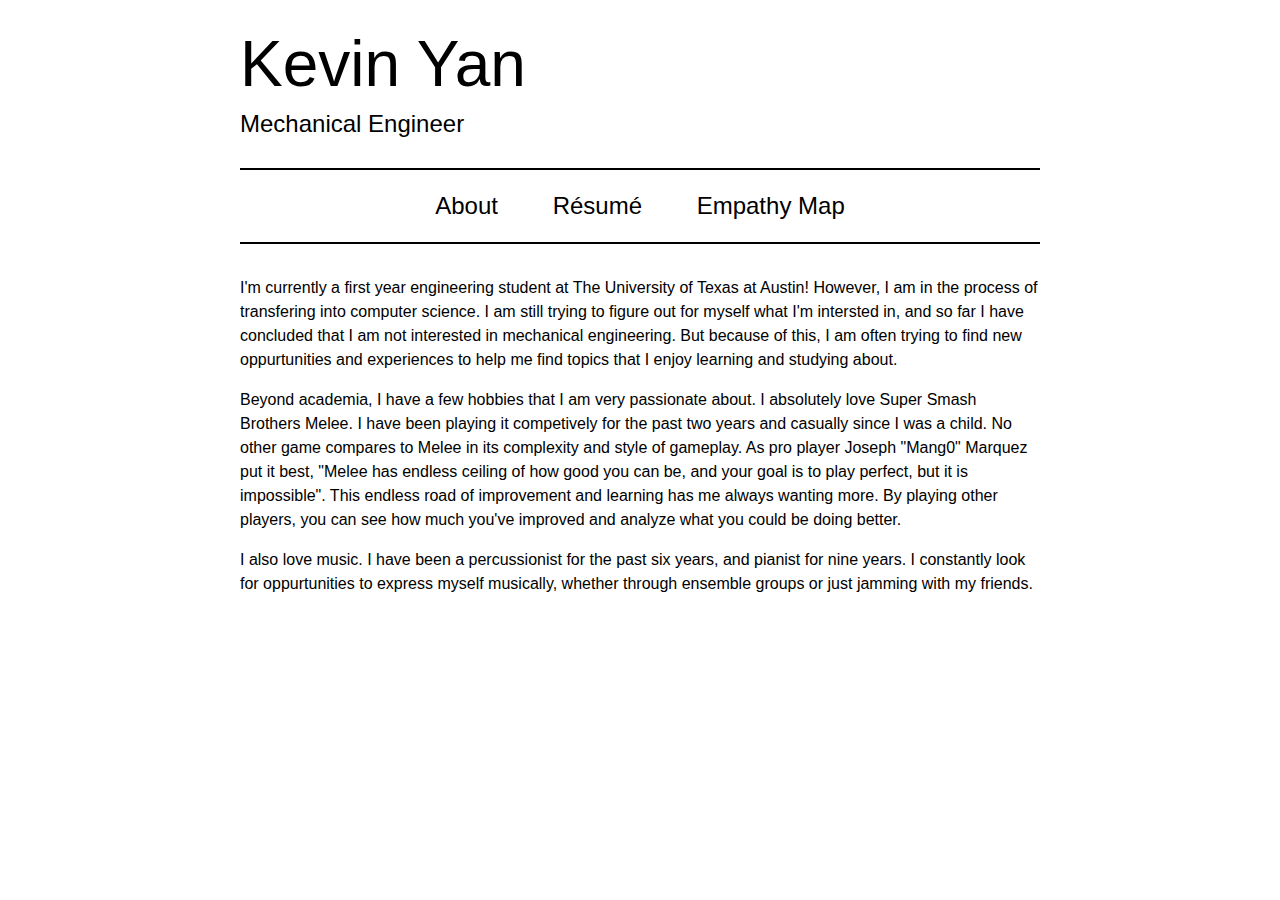
==== index.html @ d357aa17 "Update index.html" ====
<!doctype html>
<html>
	<head>
		<title>
			About / Kevin Yan
		</title> <!-- todo -->
		<link href='http://fonts.googleapis.com/css?family=Libre+Baskerville:400,700,400italic' rel='stylesheet' type='text/css'>
		<link rel="stylesheet" href="/static/reset.css">
		<link rel="stylesheet" href="/static/style.css">
	</head>
	<body>
		<div class="wrapper">
			<header>
				<p class="logo">
					<a href="/">Kevin Yan</a>
				</p>
				<p class="subtitle">
					Mechanical Engineer
				</p>
			</header>
			<nav>
				<ul>
					<li><a href="/">About</a></li>
					<li><a href="/static/resume.pdf">R&eacute;sum&eacute;</a></li>
					<li><a href="/portfolio.html">Empathy Map</a></li>
				</ul>
			</nav>
			<div class="content">
				
	<p>
		I'm currently a first year engineering student at The University of Texas at Austin! However, I am in the process of transfering into computer science. I am still trying to figure out for myself what I'm intersted in, and so far I have concluded that I am not interested in mechanical engineering. But because of this, I am often trying to find new oppurtunities and experiences to help me find topics that I enjoy learning and studying about.
	</p>
	<p>
		Beyond academia, I have a few hobbies that I am very passionate about. I absolutely love Super Smash Brothers Melee. I have been playing it competively for the past two years and casually since I was a child. No other game compares to Melee in its complexity and style of gameplay. As pro player Joseph "Mang0" Marquez put it best, "Melee has endless ceiling of how good you can be, and your goal is to play perfect, but it is impossible". This endless road of improvement and learning has me always wanting more. By playing other players, you can see how much you've improved and analyze what you could be doing better.  
	</p>
	<p>
		I also love music. I have been a percussionist for the past six years, and pianist for nine years. I constantly look for oppurtunities to express myself musically, whether through ensemble groups or just jamming with my friends.
	</p>

			</div>
		</div>
	</body>
</html>
---- static/style.css ----
/*body {
    background: linear-gradient(red, yellow);
}*/
body {
	height: 100%;
	margin: 0;
	background-repeat: no-repeat !important;
    	background-attachment: fixed !important;
	font-family: 'Helvetica Neue', Helvetica, Arial, sans-serif;
}

a, a:active, a:visited, a:hover {
	color: inherit;
	text-decoration: none;
}

.content a, .content a:active, .content a:visited, .content a:hover {
	text-decoration: underline;
}

.wrapper {
	width: 800px;
	margin: 0 auto;
}

header {
	margin: 2em 0;
}

.logo {
	font-size: 4em;
	margin-bottom: 0.25em;
	margin-top: 0;
}

.subtitle {
	font-size: 1.5em;
	margin-bottom: 0.667em;
	margin-top: 0;
}

nav ul {
	border: 2px solid black;
	border-width: 2px 0;
	margin: 0;
	padding: 0;
	text-align: center;
	font-size: 1.5em;
}

nav u2 {
	margin: 0;
	padding: 0;
	text-align: center;
	font-size: 1.5em;
}

nav ul li {
	display: inline;
}

nav ul li a {
	display: inline-block;
	padding: 1em;
}

.content {
	margin-top: 2em;
	line-height: 1.5em;
}

p {
	margin-bottom: 1em;
	margin-top: 1em;
}

form input, form textarea {
	font: inherit;
	width: 100%;
	margin: 0;
	margin-bottom: 1em;
	padding: 0.25em;
	border: 1px solid #CCCCCC;
}

form textarea {
	height: 15em;
}

form input[type="submit"] {
	font-size: 1.5em;
	padding: 0.333em;
	background-color: #EEEEEE;
}

.post .title {
	font-size: 2em;
	line-height: 1em;
	margin-bottom: 0.1em;
}

.post .date {
	margin-top: 0;
	font-size: 0.75em;
}

.item .title {
	font-size: 2em;
	line-height: 1em;
	margin-bottom: 0.5em;
}

.item .title a, .item .title a:active, .item .title a:visited, .item .title a:hover,
.post .title a, .post .title a:active, .post .title a:visited, .post .title a:hover,
.pagination a, .pagination a:active, .pagination a:visited, .pagination a:hover {
	text-decoration: none;
}

img {
	width: 100%;
	border: 1px solid #EEEEEE;
}

hr {
	width: 61.803%;
	margin: 1em auto;
}

li.no-dot {
	list-style-type: none;
}

div.extra {
	text-align: right;
	float: right;
	width: 10em;
	color: #999999;
}

.pagination {
	overflow: auto;
	font-weight: bold;
	margin-top: 2em;
	margin-bottom: 2em;
}

.prev {
	float: left;
}
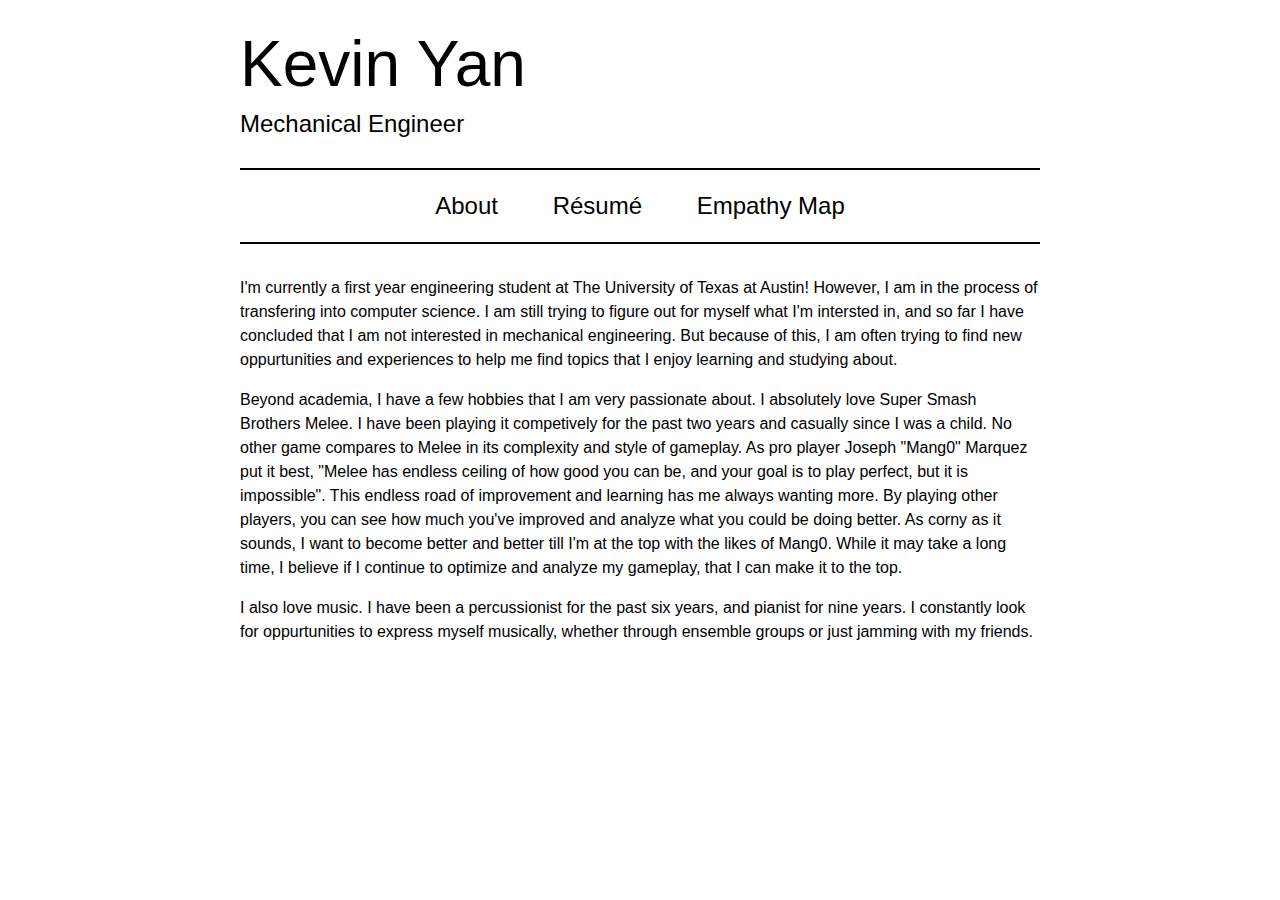
==== commit f278ff22: "Update index.html" ====
--- a/index.html
+++ b/index.html
@@ -31,7 +31,7 @@
 		I'm currently a first year engineering student at The University of Texas at Austin! However, I am in the process of transfering into computer science. I am still trying to figure out for myself what I'm intersted in, and so far I have concluded that I am not interested in mechanical engineering. But because of this, I am often trying to find new oppurtunities and experiences to help me find topics that I enjoy learning and studying about.
 	</p>
 	<p>
-		Beyond academia, I have a few hobbies that I am very passionate about. I absolutely love Super Smash Brothers Melee. I have been playing it competively for the past two years and casually since I was a child. No other game compares to Melee in its complexity and style of gameplay. As pro player Joseph "Mang0" Marquez put it best, "Melee has endless ceiling of how good you can be, and your goal is to play perfect, but it is impossible". This endless road of improvement and learning has me always wanting more. By playing other players, you can see how much you've improved and analyze what you could be doing better.  
+		Beyond academia, I have a few hobbies that I am very passionate about. I absolutely love Super Smash Brothers Melee. I have been playing it competively for the past two years and casually since I was a child. No other game compares to Melee in its complexity and style of gameplay. As pro player Joseph "Mang0" Marquez put it best, "Melee has endless ceiling of how good you can be, and your goal is to play perfect, but it is impossible". This endless road of improvement and learning has me always wanting more. By playing other players, you can see how much you've improved and analyze what you could be doing better. As corny as it sounds, I want to become better and better till I'm at the top with the likes of Mang0. While it may take a long time, I believe if I continue to optimize and analyze my gameplay, that I can make it to the top. 
 	</p>
 	<p>
 		I also love music. I have been a percussionist for the past six years, and pianist for nine years. I constantly look for oppurtunities to express myself musically, whether through ensemble groups or just jamming with my friends.
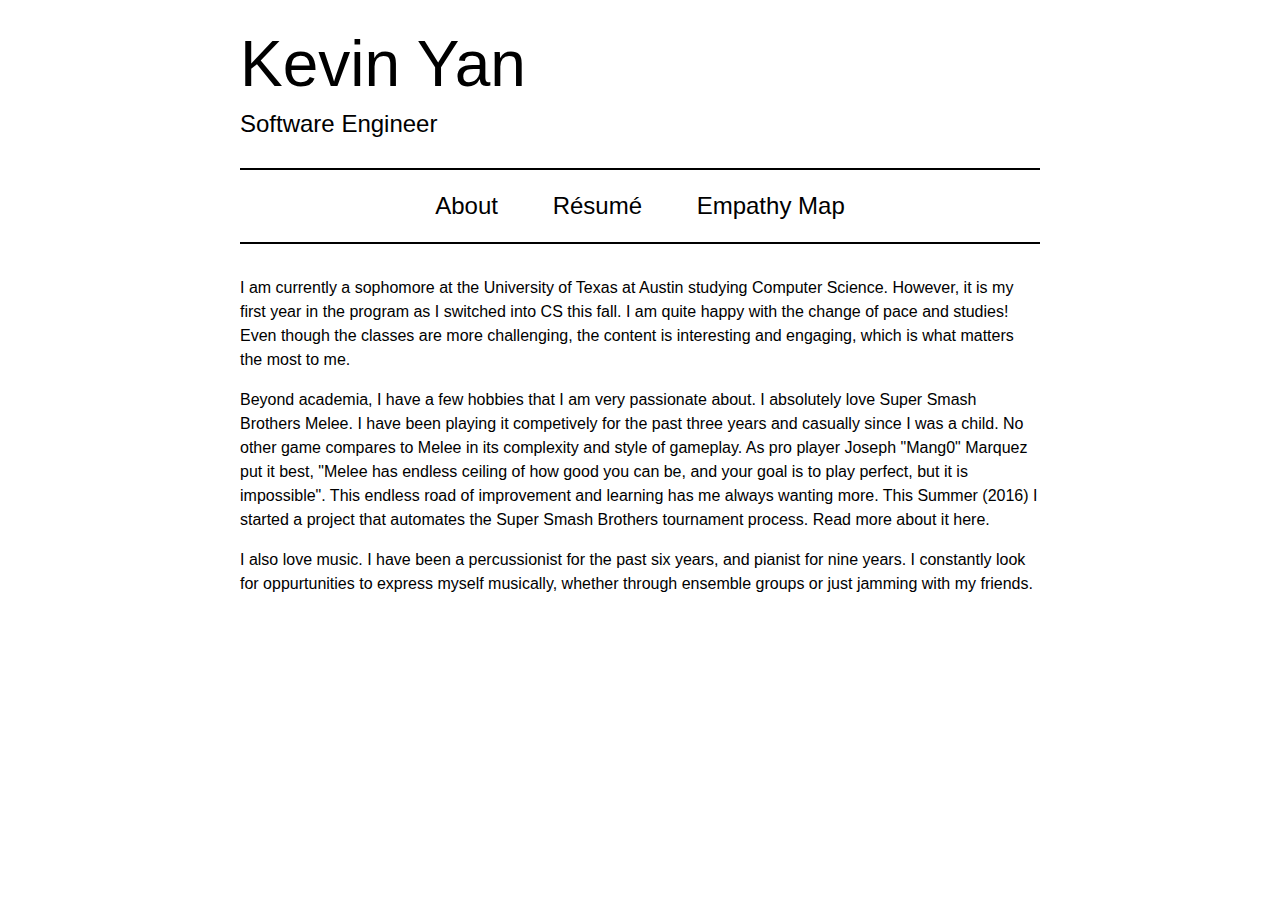
==== commit cd6649a3: "Update index.html" ====
--- a/index.html
+++ b/index.html
@@ -15,7 +15,7 @@
 					<a href="/">Kevin Yan</a>
 				</p>
 				<p class="subtitle">
-					Mechanical Engineer
+					Software Engineer
 				</p>
 			</header>
 			<nav>
@@ -28,10 +28,10 @@
 			<div class="content">
 				
 	<p>
-		I'm currently a first year engineering student at The University of Texas at Austin! However, I am in the process of transfering into computer science. I am still trying to figure out for myself what I'm intersted in, and so far I have concluded that I am not interested in mechanical engineering. But because of this, I am often trying to find new oppurtunities and experiences to help me find topics that I enjoy learning and studying about.
+		I am currently a sophomore at the University of Texas at Austin studying Computer Science. However, it is my first year in the program as I switched into CS this fall. I am quite happy with the change of pace and studies! Even though the classes are more challenging, the content is interesting and engaging, which is what matters the most to me.
 	</p>
 	<p>
-		Beyond academia, I have a few hobbies that I am very passionate about. I absolutely love Super Smash Brothers Melee. I have been playing it competively for the past two years and casually since I was a child. No other game compares to Melee in its complexity and style of gameplay. As pro player Joseph "Mang0" Marquez put it best, "Melee has endless ceiling of how good you can be, and your goal is to play perfect, but it is impossible". This endless road of improvement and learning has me always wanting more. By playing other players, you can see how much you've improved and analyze what you could be doing better. As corny as it sounds, I want to become better and better till I'm at the top with the likes of Mang0. While it may take a long time, I believe if I continue to optimize and analyze my gameplay, that I can make it to the top. 
+		Beyond academia, I have a few hobbies that I am very passionate about. I absolutely love Super Smash Brothers Melee. I have been playing it competively for the past three years and casually since I was a child. No other game compares to Melee in its complexity and style of gameplay. As pro player Joseph "Mang0" Marquez put it best, "Melee has endless ceiling of how good you can be, and your goal is to play perfect, but it is impossible". This endless road of improvement and learning has me always wanting more. This Summer (2016) I started a project that automates the Super Smash Brothers tournament process. Read more about it here. 
 	</p>
 	<p>
 		I also love music. I have been a percussionist for the past six years, and pianist for nine years. I constantly look for oppurtunities to express myself musically, whether through ensemble groups or just jamming with my friends.
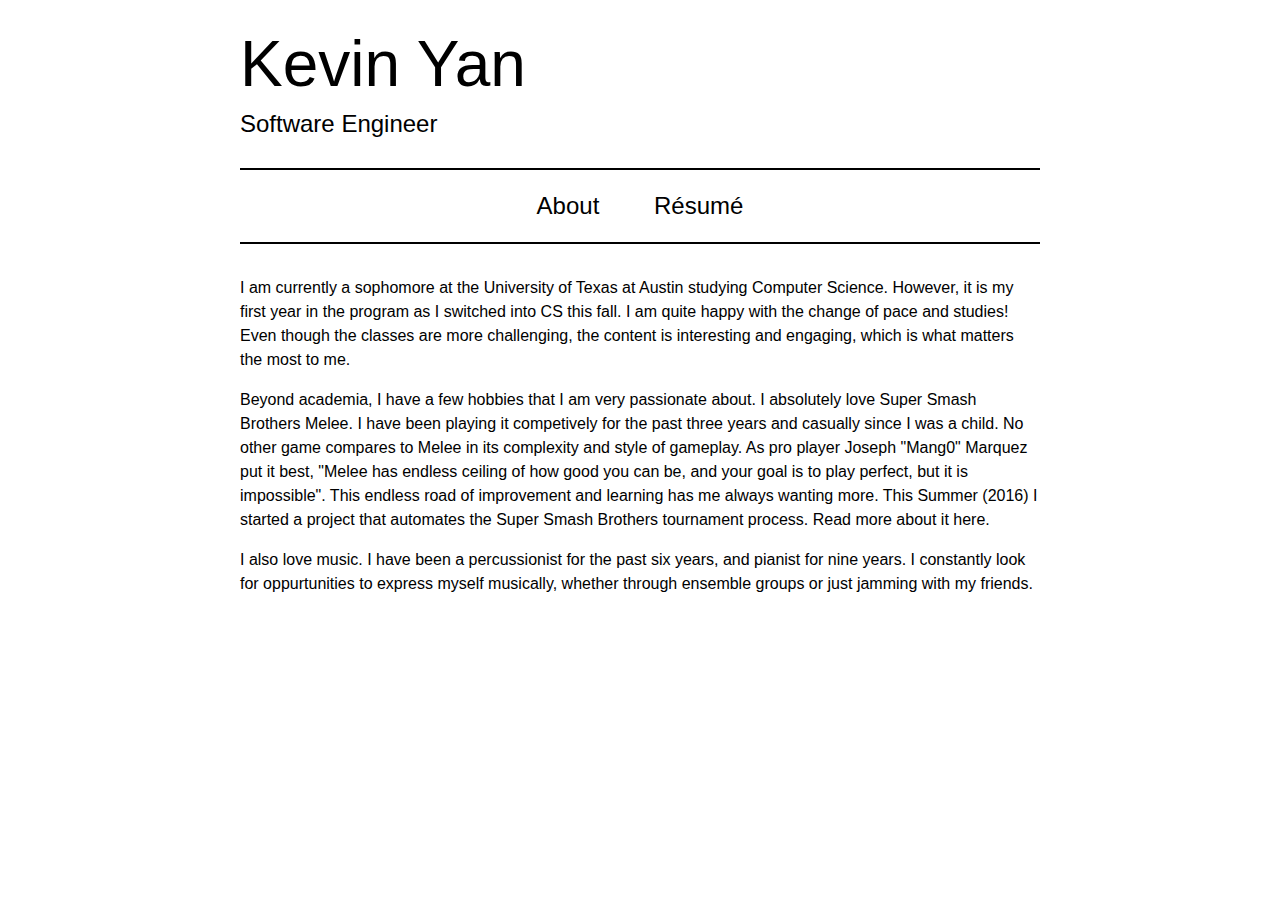
==== commit e122a050: "Update index.html" ====
--- a/index.html
+++ b/index.html
@@ -22,7 +22,6 @@
 				<ul>
 					<li><a href="/">About</a></li>
 					<li><a href="/static/resume.pdf">R&eacute;sum&eacute;</a></li>
-					<li><a href="/portfolio.html">Empathy Map</a></li>
 				</ul>
 			</nav>
 			<div class="content">
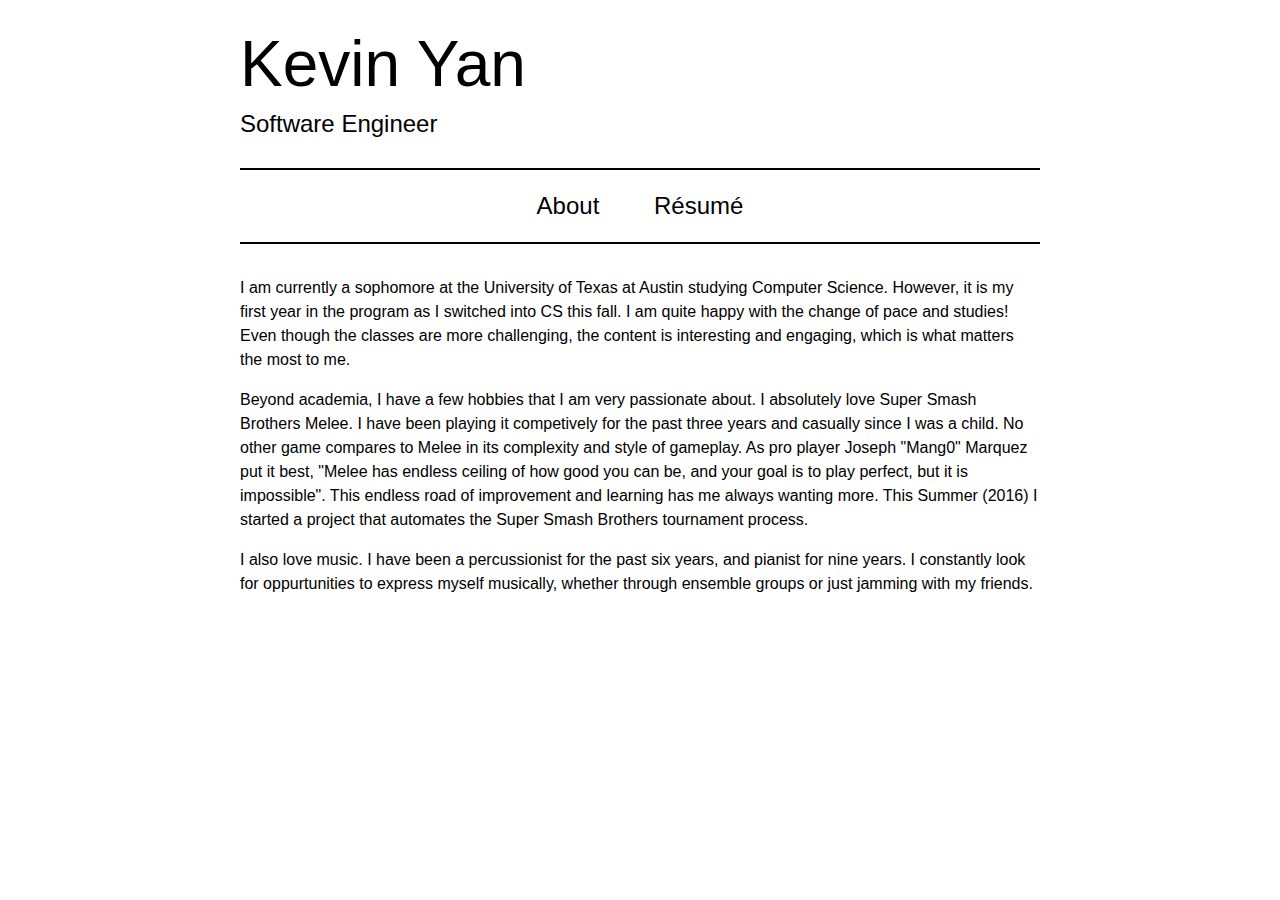
==== commit 60d4de15: "Update index.html" ====
--- a/index.html
+++ b/index.html
@@ -30,7 +30,7 @@
 		I am currently a sophomore at the University of Texas at Austin studying Computer Science. However, it is my first year in the program as I switched into CS this fall. I am quite happy with the change of pace and studies! Even though the classes are more challenging, the content is interesting and engaging, which is what matters the most to me.
 	</p>
 	<p>
-		Beyond academia, I have a few hobbies that I am very passionate about. I absolutely love Super Smash Brothers Melee. I have been playing it competively for the past three years and casually since I was a child. No other game compares to Melee in its complexity and style of gameplay. As pro player Joseph "Mang0" Marquez put it best, "Melee has endless ceiling of how good you can be, and your goal is to play perfect, but it is impossible". This endless road of improvement and learning has me always wanting more. This Summer (2016) I started a project that automates the Super Smash Brothers tournament process. Read more about it here. 
+		Beyond academia, I have a few hobbies that I am very passionate about. I absolutely love Super Smash Brothers Melee. I have been playing it competively for the past three years and casually since I was a child. No other game compares to Melee in its complexity and style of gameplay. As pro player Joseph "Mang0" Marquez put it best, "Melee has endless ceiling of how good you can be, and your goal is to play perfect, but it is impossible". This endless road of improvement and learning has me always wanting more. This Summer (2016) I started a project that automates the Super Smash Brothers tournament process. 
 	</p>
 	<p>
 		I also love music. I have been a percussionist for the past six years, and pianist for nine years. I constantly look for oppurtunities to express myself musically, whether through ensemble groups or just jamming with my friends.
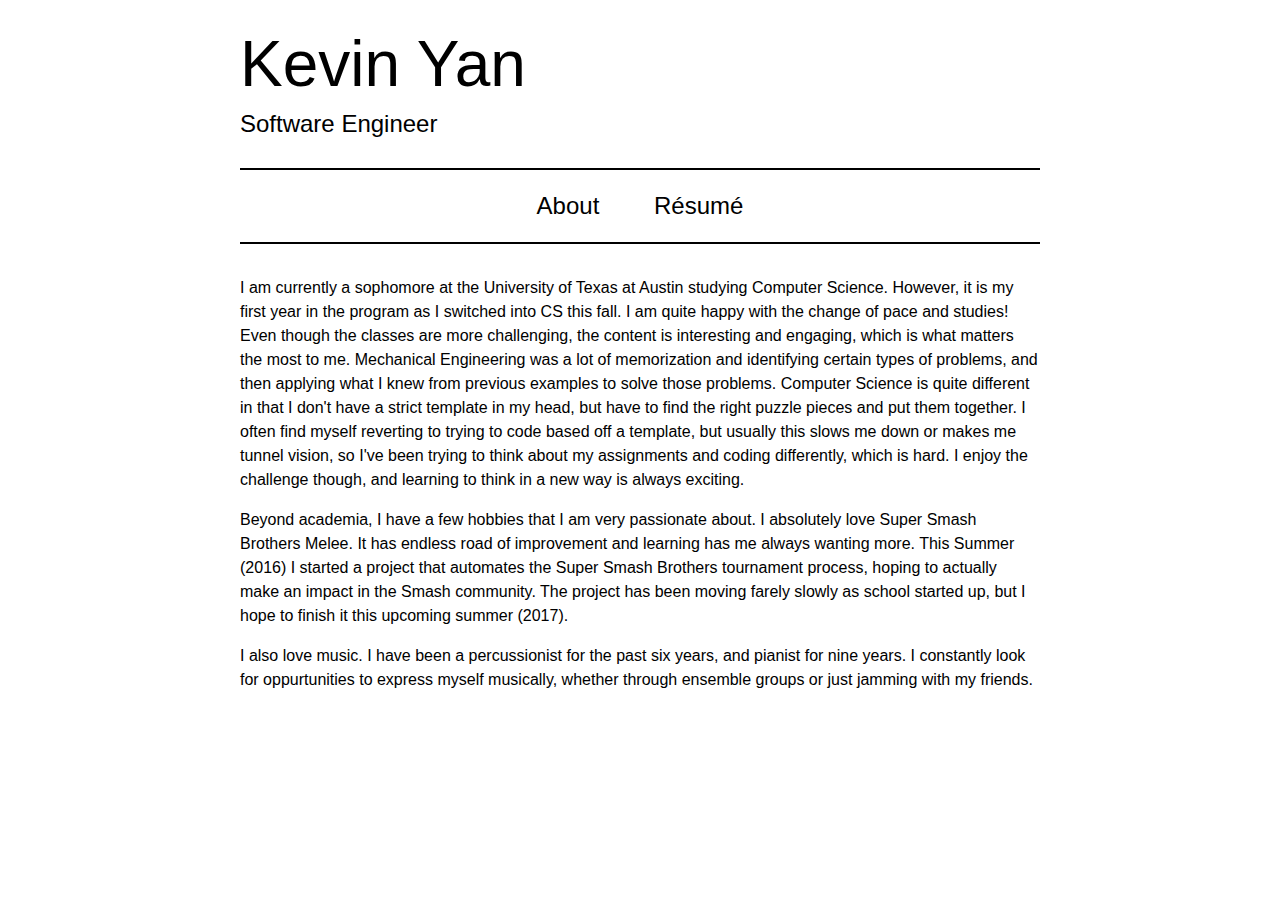
==== commit d6596f59: "Update index.html" ====
--- a/index.html
+++ b/index.html
@@ -27,10 +27,10 @@
 			<div class="content">
 				
 	<p>
-		I am currently a sophomore at the University of Texas at Austin studying Computer Science. However, it is my first year in the program as I switched into CS this fall. I am quite happy with the change of pace and studies! Even though the classes are more challenging, the content is interesting and engaging, which is what matters the most to me.
+		I am currently a sophomore at the University of Texas at Austin studying Computer Science. However, it is my first year in the program as I switched into CS this fall. I am quite happy with the change of pace and studies! Even though the classes are more challenging, the content is interesting and engaging, which is what matters the most to me. Mechanical Engineering was a lot of memorization and identifying certain types of problems, and then applying what I knew from previous examples to solve those problems. Computer Science is quite different in that I don't have a strict template in my head, but have to find the right puzzle pieces and put them together. I often find myself reverting to trying to code based off a template, but usually this slows me down or makes me tunnel vision, so I've been trying to think about my assignments and coding differently, which is hard. I enjoy the challenge though, and learning to think in a new way is always exciting.
 	</p>
 	<p>
-		Beyond academia, I have a few hobbies that I am very passionate about. I absolutely love Super Smash Brothers Melee. I have been playing it competively for the past three years and casually since I was a child. No other game compares to Melee in its complexity and style of gameplay. As pro player Joseph "Mang0" Marquez put it best, "Melee has endless ceiling of how good you can be, and your goal is to play perfect, but it is impossible". This endless road of improvement and learning has me always wanting more. This Summer (2016) I started a project that automates the Super Smash Brothers tournament process. 
+		Beyond academia, I have a few hobbies that I am very passionate about. I absolutely love Super Smash Brothers Melee. It has endless road of improvement and learning has me always wanting more. This Summer (2016) I started a project that automates the Super Smash Brothers tournament process, hoping to actually make an impact in the Smash community. The project has been moving farely slowly as school started up, but I hope to finish it this upcoming summer (2017).
 	</p>
 	<p>
 		I also love music. I have been a percussionist for the past six years, and pianist for nine years. I constantly look for oppurtunities to express myself musically, whether through ensemble groups or just jamming with my friends.
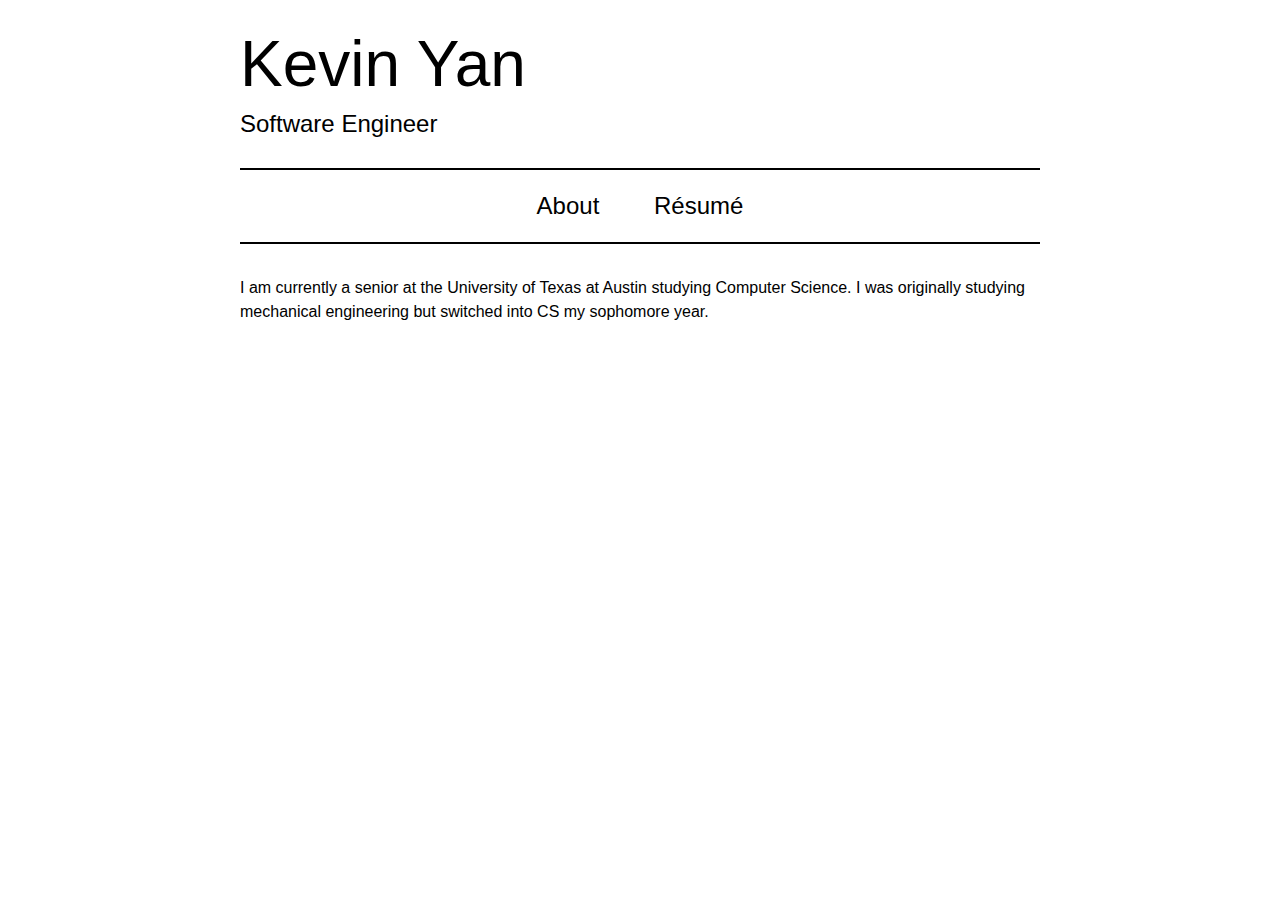
==== commit bf0e5c8e: "Update index.html" ====
--- a/index.html
+++ b/index.html
@@ -27,13 +27,13 @@
 			<div class="content">
 				
 	<p>
-		I am currently a sophomore at the University of Texas at Austin studying Computer Science. However, it is my first year in the program as I switched into CS this fall. I am quite happy with the change of pace and studies! Even though the classes are more challenging, the content is interesting and engaging, which is what matters the most to me. Mechanical Engineering was a lot of memorization and identifying certain types of problems, and then applying what I knew from previous examples to solve those problems. Computer Science is quite different in that I don't have a strict template in my head, but have to find the right puzzle pieces and put them together. I often find myself reverting to trying to code based off a template, but usually this slows me down or makes me tunnel vision, so I've been trying to think about my assignments and coding differently, which is hard. I enjoy the challenge though, and learning to think in a new way is always exciting.
+		I am currently a senior at the University of Texas at Austin studying Computer Science. I was originally studying mechanical engineering but switched into CS my sophomore year.
 	</p>
 	<p>
-		Beyond academia, I have a few hobbies that I am very passionate about. I absolutely love Super Smash Brothers Melee. It has endless road of improvement and learning has me always wanting more. This Summer (2016) I started a project that automates the Super Smash Brothers tournament process, hoping to actually make an impact in the Smash community. The project has been moving farely slowly as school started up, but I hope to finish it this upcoming summer (2017).
+		<!--Beyond academia, I have a few hobbies that I am very passionate about. I absolutely love Super Smash Brothers Melee. It has endless road of improvement and learning has me always wanting more. This Summer (2016) I started a project that automates the Super Smash Brothers tournament process, hoping to actually make an impact in the Smash community. The project has been moving farely slowly as school started up, but I hope to finish it this upcoming summer (2017).-->
 	</p>
 	<p>
-		I also love music. I have been a percussionist for the past six years, and pianist for nine years. I constantly look for oppurtunities to express myself musically, whether through ensemble groups or just jamming with my friends.
+		<!--I also love music. I have been a percussionist for the past six years, and pianist for nine years. I constantly look for oppurtunities to express myself musically, whether through ensemble groups or just jamming with my friends.-->
 	</p>
 
 			</div>
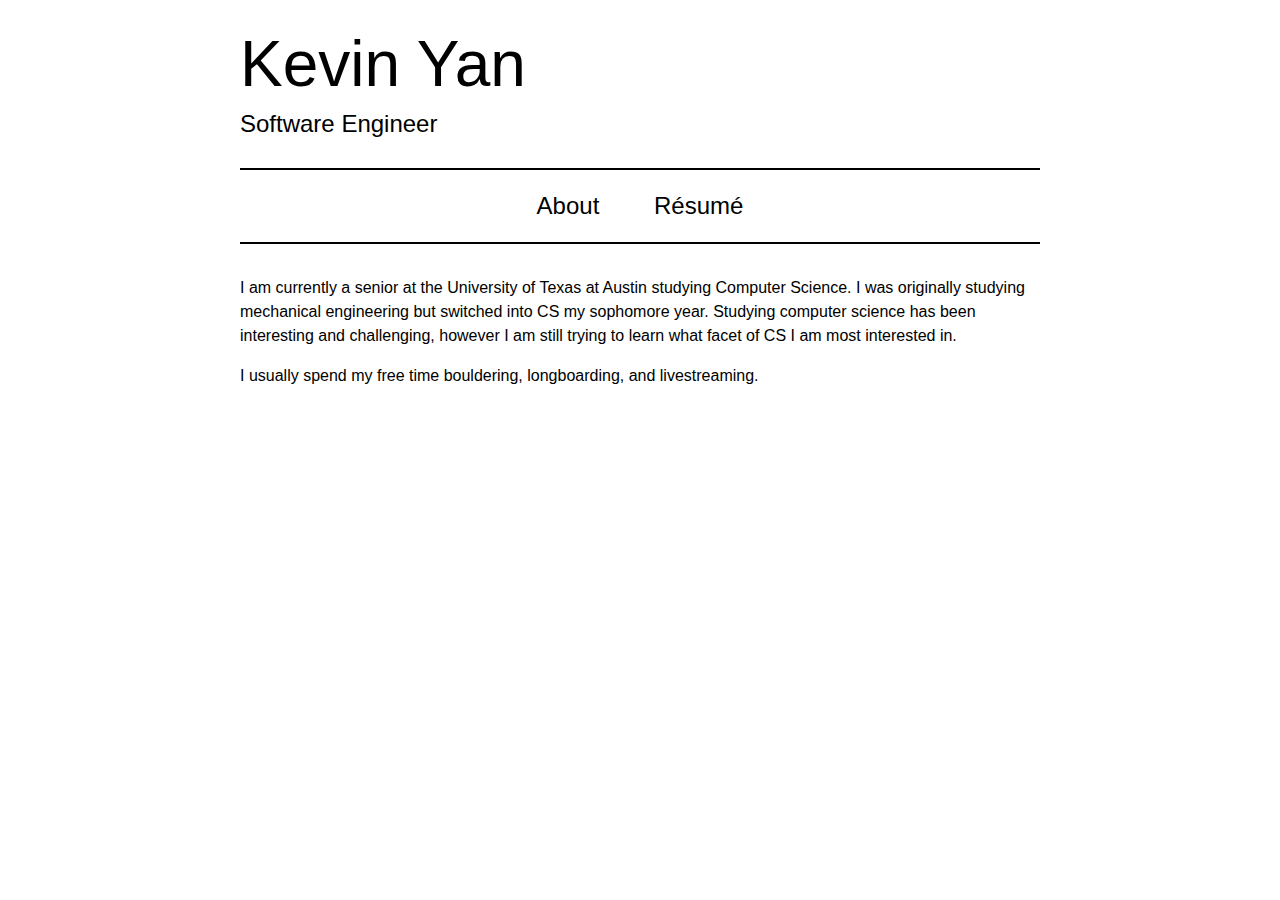
==== commit 23c604c7: "Update index.html" ====
--- a/index.html
+++ b/index.html
@@ -27,9 +27,10 @@
 			<div class="content">
 				
 	<p>
-		I am currently a senior at the University of Texas at Austin studying Computer Science. I was originally studying mechanical engineering but switched into CS my sophomore year.
+		I am currently a senior at the University of Texas at Austin studying Computer Science. I was originally studying mechanical engineering but switched into CS my sophomore year. Studying computer science has been interesting and challenging, however I am still trying to learn what facet of CS I am most interested in.
 	</p>
 	<p>
+		I usually spend my free time bouldering, longboarding, and livestreaming.
 		<!--Beyond academia, I have a few hobbies that I am very passionate about. I absolutely love Super Smash Brothers Melee. It has endless road of improvement and learning has me always wanting more. This Summer (2016) I started a project that automates the Super Smash Brothers tournament process, hoping to actually make an impact in the Smash community. The project has been moving farely slowly as school started up, but I hope to finish it this upcoming summer (2017).-->
 	</p>
 	<p>
